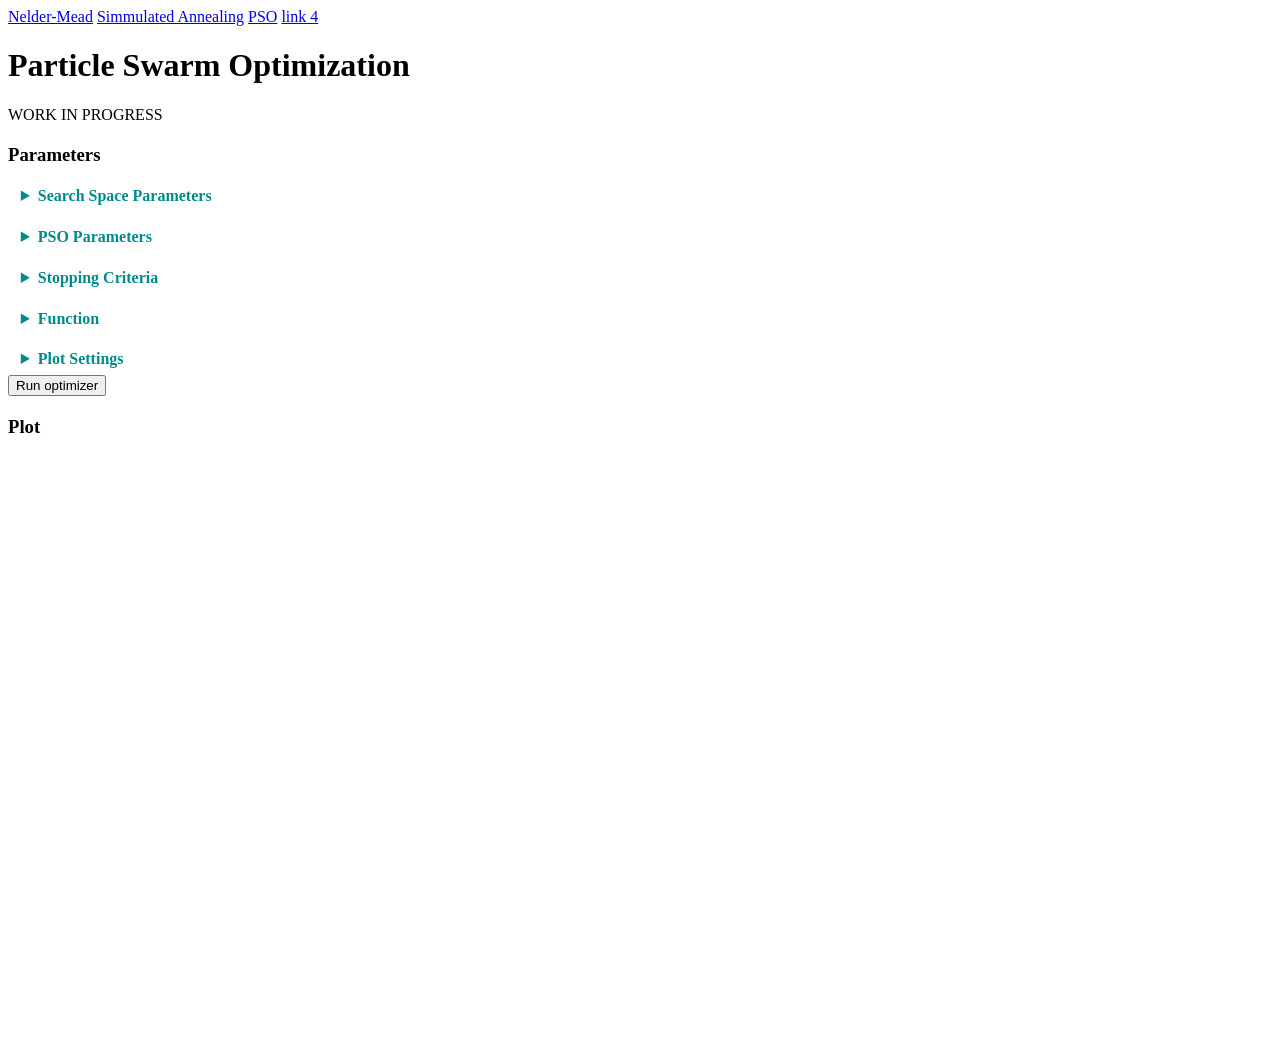
==== frontend/particle-swarm-optimization.html @ 33491189 "PSO (particle swarm optimization)" ====
<!DOCTYPE html>
<html>
<head>
    <meta charset="UTF-8">
    <title>Optimizer Visualization</title>

    
    <!-- Plotly -->
    <script src="https://cdn.plot.ly/plotly-2.27.0.min.js"></script>
    <!-- tells the brwoser: “load plotly library before running ”-->


    <script type="module" src="js/pso/main.js"></script>


    <link rel="stylesheet" href="css/simple-css.css">
    <link rel="stylesheet" href="css/style.css">
</head>

<body>

    

    <header>
        <nav>
            <a href="/nelder-mead.html">Nelder-Mead</a>
            <a href="/simulated-annealing.html">Simmulated Annealing</a>
            <a href="/particle-swarm-optimization.html">PSO</a>
            <a href="/">link 4</a>
        </nav>
        <h1>
            Particle Swarm Optimization
        </h1>
        <p>
            WORK IN PROGRESS
        </p>
    </header>


    <div id="error-container">
        
    </div>


    <!-- NOTE TO SELF: scaling, function selection are MISSING !!!! needs to be added later !!!--> 

<h3 class="title">Parameters</h3>


    <div id = "controls"> 

        <article class = "all-parameters-section">

        <details id="search-space">
            <summary class = "parameter-group-title">
                Search Space Parameters
            </summary>

            <div class = "parameter-group">
            
                <div class = "parameter-row">

                    <div class = "parameter-adjustment">
                        <div class = "parameter-label">
                            <div>min x</div>
                            <div class="val-display">value</div>
                        </div>
                        <input type="range" id="min_x" min="-20" max="0" step="0.1" value="-5">
                        
                    </div>

                    <div class = "parameter-adjustment">
                        <div class = "parameter-label">
                            <div>max x</div>
                            <div class="val-display">value</div>
                        </div>
                        <input type="range" id="max_x" min="0" max="20" step="0.1" value="5">
                    </div>

                    <div class = "parameter-adjustment">
                        <div class = "parameter-label">
                            <div>min y</div>
                            <div class="val-display">value</div>
                        </div>
                        <input type="range" id="min_y" min="-20" max="0" step="0.1" value="-5">
                    </div>

                    <div class = "parameter-adjustment">
                        <div class = "parameter-label">
                            <div>max y</div>
                            <div class="val-display">value</div>
                        </div>
                        <input type="range" id="max_y" min="0" max="20" step="0.1" value="5">
                    </div>

                </div>



            </div>

        </details>



        <details id="optimization-specific-parameters">

            <summary class = "parameter-group-title">
                PSO Parameters
            </summary>

            <div class = "parameter-group">

                <div class = "parameter-row">
                
                    <div class = "parameter-adjustment">
                        <div class = "parameter-label">
                            <div>intertia weight</div>
                            <div class="val-display">value</div>
                        </div>
                        <input type="range" id="w" min="0.4" max="0.9" step="0.05" value="0.75">
                    </div>

                    <div class = "parameter-adjustment">
                        <div class = "parameter-label">
                            <div>cognitive coefficient</div>
                            <div class="val-display">value</div>
                        </div>
                        <input type="range" id="c_ind" min="1.4" max="2" step="0.05" value="1.5">
                    </div>

                    <div class = "parameter-adjustment">
                        <div class = "parameter-label">
                            <div>social coefficient</div>
                            <div class="val-display">value</div>
                        </div>
                        <input type="range" id="c_group" min="1.4" max="2" step="0.05" value="1.5">
                    </div>



                </div>

                <div class = "parameter-row">

                    <div class = "parameter-adjustment">
                        <div class = "parameter-label">
                            <div>swarm size</div>
                            <div class="val-display">value</div>
                        </div>
                        <input type="range" id="swarm_size" min="1" max="100" step="1" value="15">
                    </div>

                    <div class = "parameter-adjustment">
                        <div class = "parameter-label">
                            <div>initial max speed / direction</div>
                            <div class="val-display">value</div>
                        </div>
                        <input type="range" id="init_max_speed" min="0.1" max="10" step="0.1" value="0.2">
                    </div>

                    <div class = "parameter-adjustment">
                        <div class = "parameter-label">
                            <div>max speed</div>
                            <div class="val-display">value</div>
                        </div>
                        <input type="range" id="max_speed" min="0.1" max="10" step="0.1" value="0.5">
                    </div>
                
                </div>

            </div>


        </details>


        <details id = "stopping-criteria" >

            <summary class = "parameter-group-title">
                Stopping Criteria
            </summary>

            <div class = "parameter-group">

                <div class = "parameter-row">

                    <div class = "parameter-adjustment">
                        <div class = "parameter-label">
                            <div>max iterations</div>
                            <div class="val-display">value</div>
                        </div>
                        <input type="range" id="max_iter" min="1" max="100" step="1" value="10">
                    </div>


                </div>

            </div>

        </details>


        <details id = "choosing-function" >

            <summary class = "parameter-group-title">
                Function
            </summary>

            <div class = "parameter-group">

                <div class = "parameter-row">



                    <div class = "function-selection">
                        <label>
                            <input type="radio" name="function" value="himmelblau" checked>
                            Himmelblau
                        </label>
                    </div>

                    <div class = "function-selection">
                        <label>
                            <input type="radio" name="function" value="rosenbrock">
                            Rosenbrock
                        </label>
                    </div>

                    <div class = "function-selection">
                        <label>
                            <input type="radio" name="function" value="sphere">
                            Sphere
                        </label>
                    </div>


                </div>

                <div class = "parameter-row">

                    <div class = "function-selection">
                        <label>
                            <input type="radio" name="function" value="custom">
                            custom function
                        </label>
                    </div>

                    <input type="text" name="custom-function">

                </div>

            </div>
        </details>


        <details id = "plot-settings" >

            <summary class = "parameter-group-title">
                Plot Settings
            </summary>

            <div class = "parameter-group">
            
                <div class = "parameter-row">

                    <div class = "parameter-adjustment">
                        <div class = "parameter-label">
                            <div>levels</div>
                            <div class="val-display">value</div>
                        </div>
                        <input type="range" name="levels" min="1" max="100" step="1" value="15">
                        
                    </div>

                    <div class = "parameter-adjustment">
                        <div class = "parameter-label">
                            <div>frames/second</div>
                            <div class="val-display">value</div>
                        </div>
                        <input type="range" name="speed" min="0.2" max="20" step="0.2" value="2">
                        
                    </div>

                    <div>
                        <div class = "scaling-selection">
                            <label>
                                <input type="radio" name="plot_scaling" value="linear">
                                linear scale
                            </label>
                        </div>
                        <div class = "scaling-selection">
                            <label>
                                <input type="radio" name="plot_scaling" value="logarithmic" checked>
                                logarithmic scale
                            </label>
                        </div>
                    </div>
            </div>


        </details>


        </article>



        <button id="runButton">Run optimizer</button>

    

    </div>

    



<div class="plot-div">
    <h3 class="title">Plot</h3>
    <div id="plot"></div>
</div>




</body>
</html>
---- frontend/css/style.css ----
body {
    font-size: 1rem;
  }

#plot {
    width: 50vw;
    height: 50vw;
    /* vw = viewport width */
    max-width: 800px;
    max-height: 800px;

    margin: 0 auto;
}

.parameter-row {

    display: grid;
    grid-template-columns: repeat(4, 1fr);
    gap: 1rem;

}


.parameter-adjustment {
    flex: 1;
    display: flex;
    flex-direction: column;
}

.parameter-label {
    display: flex;
    flex-direction: row;
    justify-content: space-between;
}

.parameter-group {

    display: flex;
    flex-direction: column;
    margin-left: 10%;
    gap: 10px;

}

.parameter-group-title {

    font-weight: 600;
    /*
    margin-bottom: 1rem;
    padding-bottom: 0.3rem;
    border-bottom: 2px solid #e2e6ef;
    */
    color:darkcyan

}

.all-parameters-section {
    display:flex;
    flex-direction: column;
    gap: 10px;
    
}

.val-display {
    color: darkcyan;
}

details {
    margin-bottom: 0;
    padding: 0.4rem 0.8rem;
}

details[open] > summary {
    margin-bottom: 0;   
}

.title {
    margin-top: 20px;
    margin-bottom: 15px;
}

.plot-div{
    display:flex;
    flex-direction: row;
}

#function-input {
    padding: 3px 8px 3px 8px;
}

.error-notice {
    background-color: rgb(244, 199, 199);
}
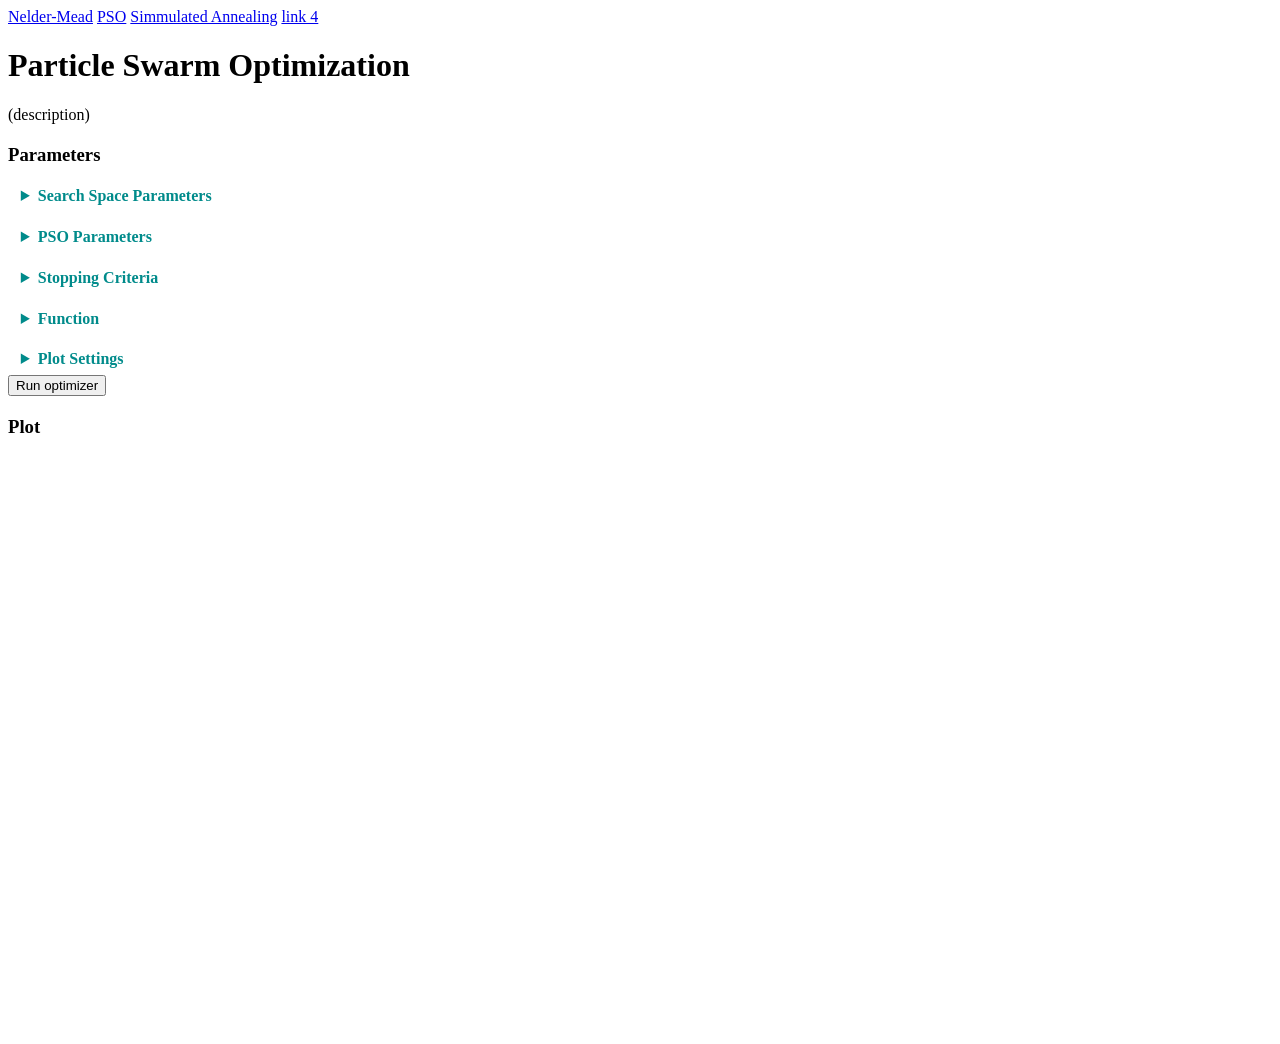
==== commit 0b0e820b: "simulated annealing" ====
--- a/frontend/particle-swarm-optimization.html
+++ b/frontend/particle-swarm-optimization.html
@@ -24,15 +24,15 @@
     <header>
         <nav>
             <a href="/nelder-mead.html">Nelder-Mead</a>
+            <a href="/particle-swarm-optimization.html">PSO</a>
             <a href="/simulated-annealing.html">Simmulated Annealing</a>
-            <a href="/particle-swarm-optimization.html">PSO</a>
             <a href="/">link 4</a>
         </nav>
         <h1>
             Particle Swarm Optimization
         </h1>
         <p>
-            WORK IN PROGRESS
+            (description)
         </p>
     </header>
 
@@ -126,7 +126,7 @@
                             <div>cognitive coefficient</div>
                             <div class="val-display">value</div>
                         </div>
-                        <input type="range" id="c_ind" min="1.4" max="2" step="0.05" value="1.5">
+                        <input type="range" id="c_ind" min="1.0" max="2" step="0.05" value="1.5">
                     </div>
 
                     <div class = "parameter-adjustment">
@@ -134,7 +134,7 @@
                             <div>social coefficient</div>
                             <div class="val-display">value</div>
                         </div>
-                        <input type="range" id="c_group" min="1.4" max="2" step="0.05" value="1.5">
+                        <input type="range" id="c_group" min="1.0" max="2" step="0.05" value="1.5">
                     </div>
 
 
@@ -161,10 +161,10 @@
 
                     <div class = "parameter-adjustment">
                         <div class = "parameter-label">
-                            <div>max speed</div>
-                            <div class="val-display">value</div>
-                        </div>
-                        <input type="range" id="max_speed" min="0.1" max="10" step="0.1" value="0.5">
+                            <div>max speed / direction</div>
+                            <div class="val-display">value</div>
+                        </div>
+                        <input type="range" id="max_speed" min="0.1" max="10" step="0.1" value="1">
                     </div>
                 
                 </div>
@@ -190,7 +190,7 @@
                             <div>max iterations</div>
                             <div class="val-display">value</div>
                         </div>
-                        <input type="range" id="max_iter" min="1" max="100" step="1" value="10">
+                        <input type="range" id="max_iter" min="1" max="100" step="1" value="30">
                     </div>
 
 
@@ -278,7 +278,7 @@
                             <div>frames/second</div>
                             <div class="val-display">value</div>
                         </div>
-                        <input type="range" name="speed" min="0.2" max="20" step="0.2" value="2">
+                        <input type="range" name="speed" min="0.2" max="20" step="0.2" value="10">
                         
                     </div>
 
